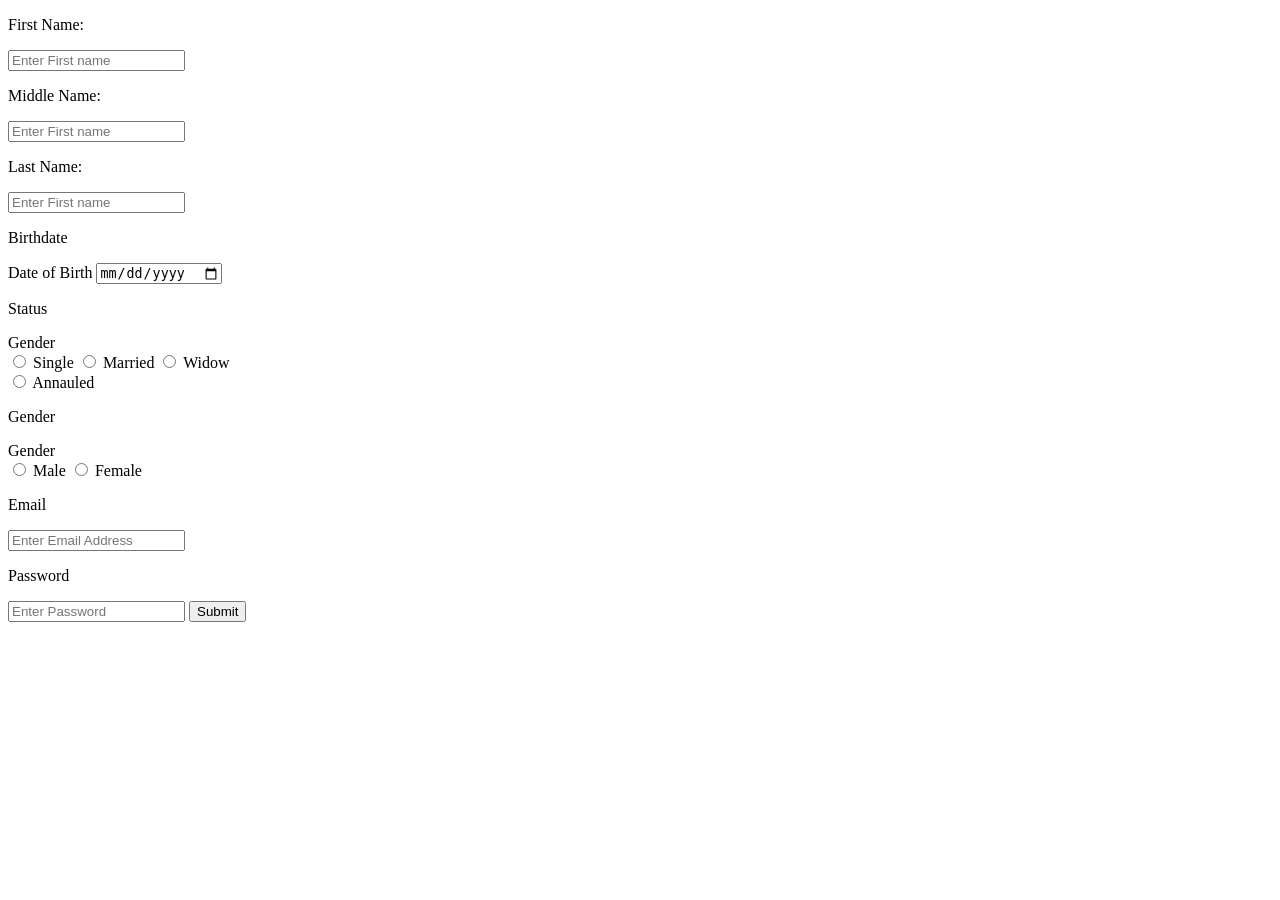
==== registration_form.html @ b34046a7 "Updated Form" ====
<!doctype html>
<html lang="en">
  <head>
    <meta charset="UTF-8" />
    <meta name="viewport" content="width=device-width, initial-scale=1.0" />
    <title>Registration Form</title>
  </head>
  <body>
    <form>
    <p>First Name:</p>
    <input type="text" placeholder="Enter First name" />
    <p>Middle Name:</p>
    <input type="text" placeholder="Enter First name" />
    <p>Last Name:</p>
    <input type="text" placeholder="Enter First name" />
    <p>Birthdate</p>
    <div class="form-group">
                <label for="birth-date" class="main-label">Date of Birth</label>
                <input type="date" id="birth-date" name="birth-date">
            </div>
    <p>Status</p>
    <div class="form-group">
      <label class="main-label">Gender</label>
      <div class="radio-container">
        <label class="radio-option">
          <input type="radio" name="single" value="single" />
          <span>Single</span>
        </label>
        <label class="radio-option">
          <input type="radio" name="married" value="married" />
          <span>Married</span>
        </label>
        <label class="radio-option">
          <input type="radio" name="widow" value="widow" />
          <span>Widow</span>
        </label>
      </div>
      <label class="radio-option">
          <input type="radio" name="annauled" value="annauled" />
          <span>Annauled</span>
        </label>
      </div>
    </div>
    <p>Gender</p>
    <div class="form-group">
      <label class="main-label">Gender</label>
      <div class="radio-container">
        <label class="radio-option">
          <input type="radio" name="gender" value="male" />
          <span>Male</span>
        </label>
        <label class="radio-option">
          <input type="radio" name="gender" value="female" />
          <span>Female</span>
        </label>
      </div>
    </div>
    <p>Email</p>
    <input type="email" placeholder="Enter Email Address">
    <p>Password</p>
    <input type="password" placeholder="Enter Password">
    <button name="submit">Submit</button>
    </form>
  </body>
</html>
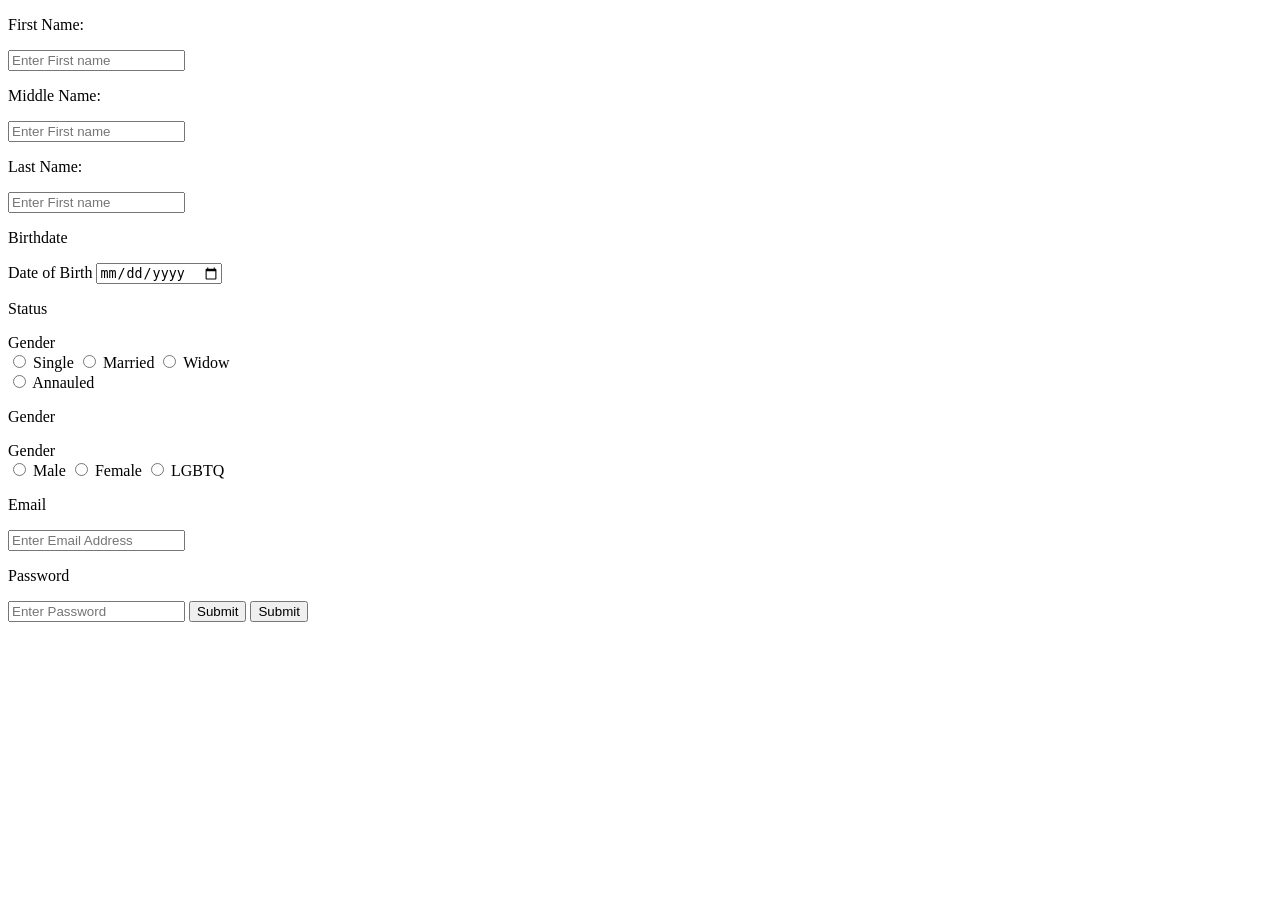
==== commit d30c4b10: "add heading machine page" ====
--- a/registration_form.html
+++ b/registration_form.html
@@ -53,12 +53,17 @@
           <input type="radio" name="gender" value="female" />
           <span>Female</span>
         </label>
+        <label class="radio-option">
+          <input type="radio" name="gender" value="female" />
+          <span>LGBTQ</span>
+        </label>
       </div>
     </div>
     <p>Email</p>
     <input type="email" placeholder="Enter Email Address">
     <p>Password</p>
     <input type="password" placeholder="Enter Password">
+ <button name="submit">Submit</button>
     <button name="submit">Submit</button>
     </form>
   </body>
